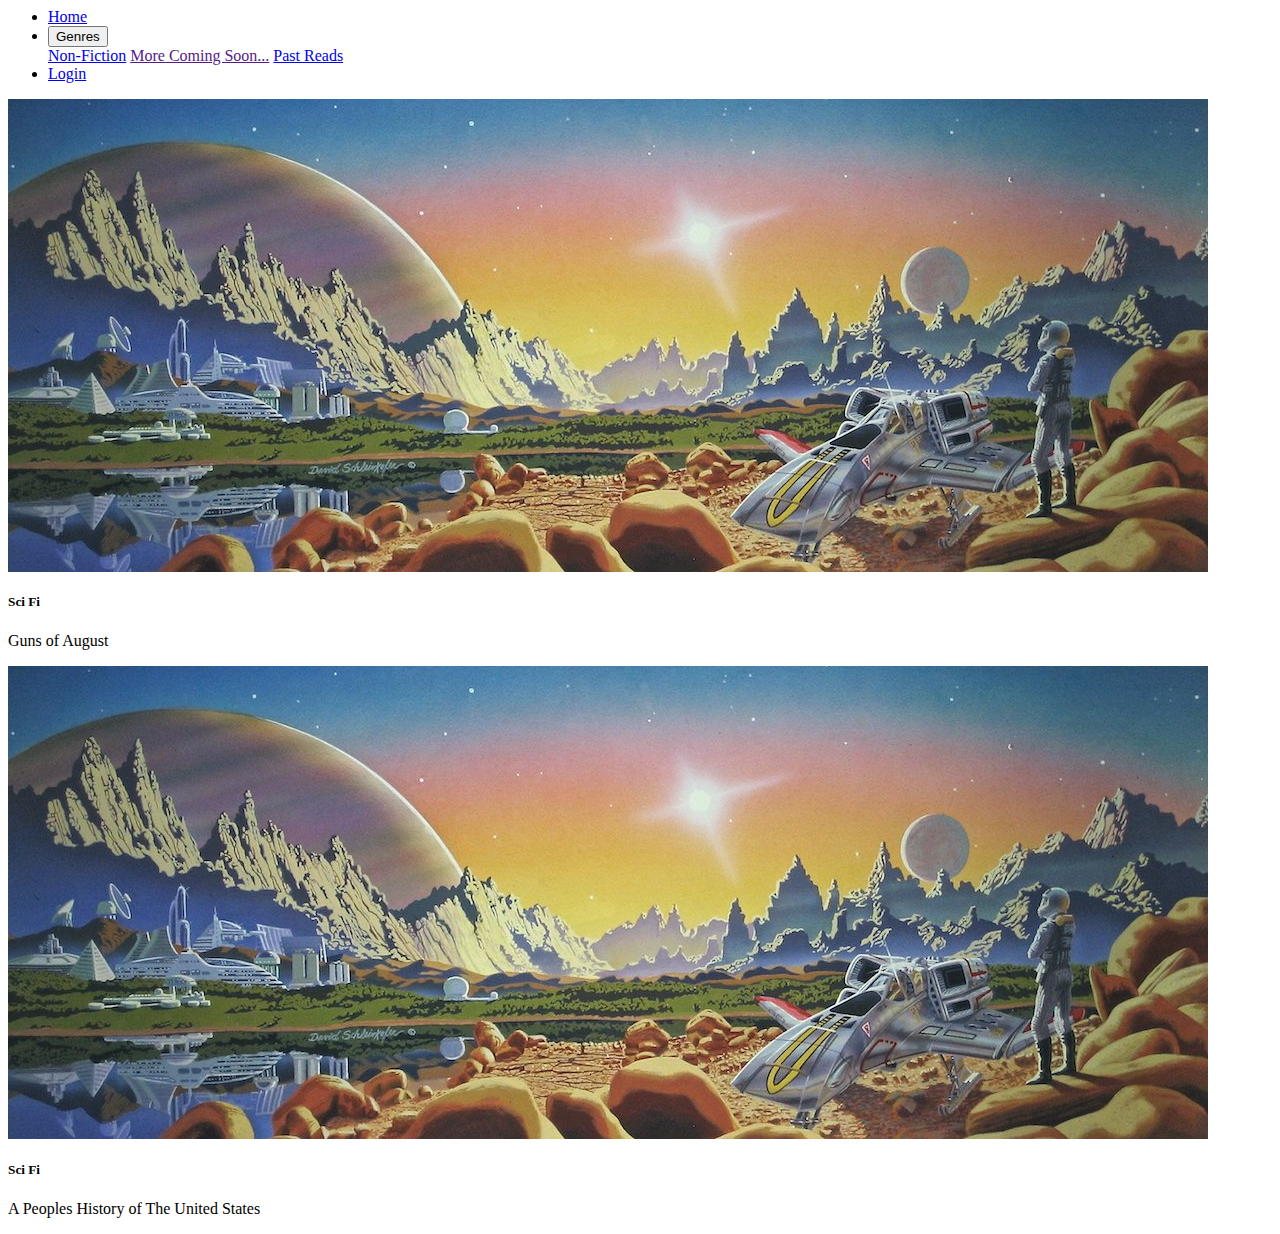
==== historyBooks.html @ 5e4194cf "Adding new resources and history books page" ====
<html>
    <link
    rel="stylesheet"
    href="https://stackpath.bootstrapcdn.com/bootstrap/4.5.0/css/bootstrap.min.css"
    integrity="sha384-9aIt2nRpC12Uk9gS9baDl411NQApFmC26EwAOH8WgZl5MYYxFfc+NcPb1dKGj7Sk"
    crossorigin="anonymous"
  />
  <link
    rel="stylesheet"
    href="C:\Users\millerk9\Documents\Summer 2020\WebDevelopmentProject-katelyn_branch\style.css"
  />
  <script
    src="https://code.jquery.com/jquery-3.5.1.slim.min.js"
    integrity="sha384-DfXdz2htPH0lsSSs5nCTpuj/zy4C+OGpamoFVy38MVBnE+IbbVYUew+OrCXaRkfj"
    crossorigin="anonymous"
  ></script>
  <script
    src="https://cdn.jsdelivr.net/npm/popper.js@1.16.0/dist/umd/popper.min.js"
    integrity="sha384-Q6E9RHvbIyZFJoft+2mJbHaEWldlvI9IOYy5n3zV9zzTtmI3UksdQRVvoxMfooAo"
    crossorigin="anonymous"
  ></script>
  <script
    src="https://stackpath.bootstrapcdn.com/bootstrap/4.5.0/js/bootstrap.min.js"
    integrity="sha384-OgVRvuATP1z7JjHLkuOU7Xw704+h835Lr+6QL9UvYjZE3Ipu6Tp75j7Bh/kR0JKI"
    crossorigin="anonymous"
  ></script>
  <nav id="navbar">
    <ul>
      <li><a href="index.html">Home</a></li>
      <li class="dropdown">
        <button class="dropdownbutton">Genres</button>
        <div class="dropdown-content">
          <a href="nonfictionCurrent.html">Non-Fiction</a>
          <a href="">More Coming Soon...</a>
          <a href="pastBooks.html">Past Reads</a>
        </div>
      </li>
      <li><a href="login.html">Login </a></li>
    </ul>
  </nav>
    <body>
        <div class="wrapper">
    <div class="col-sm-6">
    <div class="card">
      <div class="card-body">
        <img src="scifi.jpg" class="card-img-top" />
        <h5 class="card-title">Sci Fi</h5>
        <p class="card-text">
          Guns of August
        </p>
        
      </div>
    </div>
  </div>
  <div class="col-sm-6">
    <div class="card">
      <div class="card-body">
        <img src="scifi.jpg" class="card-img-top" />
        <h5 class="card-title">Sci Fi</h5>
        <p class="card-text">
          A Peoples History of The United States
        </p>
      </div>
    </div>
  </div>
</div>
</div>
</body>
</html>
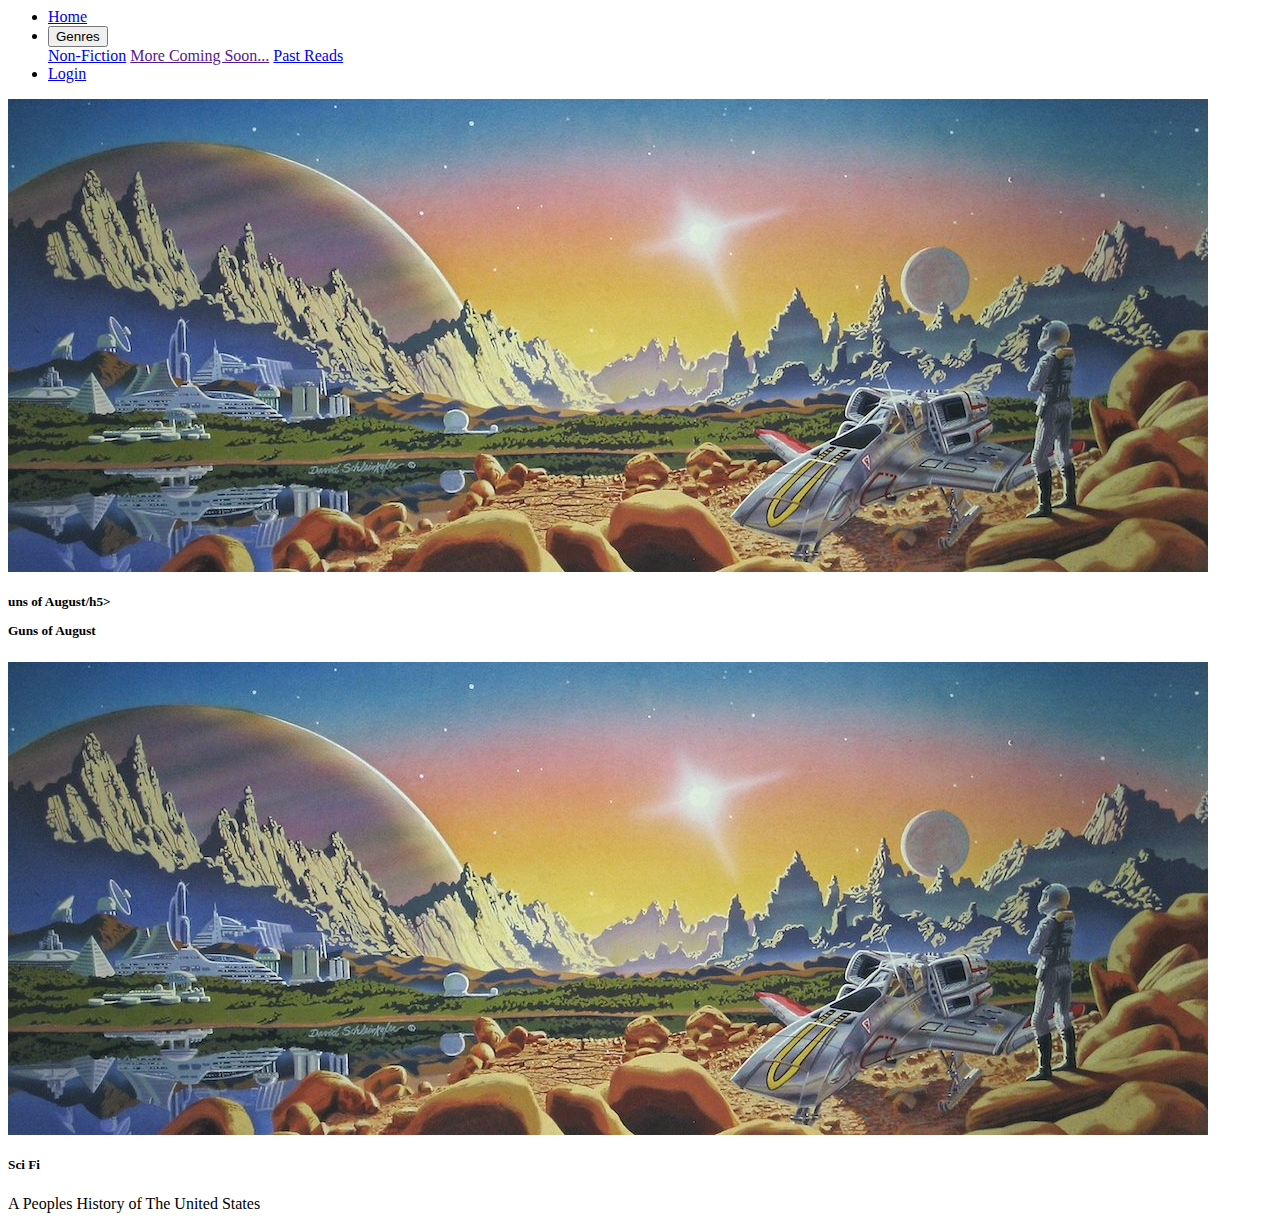
==== commit c49e77eb: "php working for main resource page" ====
--- a/historyBooks.html
+++ b/historyBooks.html
@@ -44,7 +44,7 @@
     <div class="card">
       <div class="card-body">
         <img src="scifi.jpg" class="card-img-top" />
-        <h5 class="card-title">Sci Fi</h5>
+        <h5 class="card-title">uns of August/h5>
         <p class="card-text">
           Guns of August
         </p>
